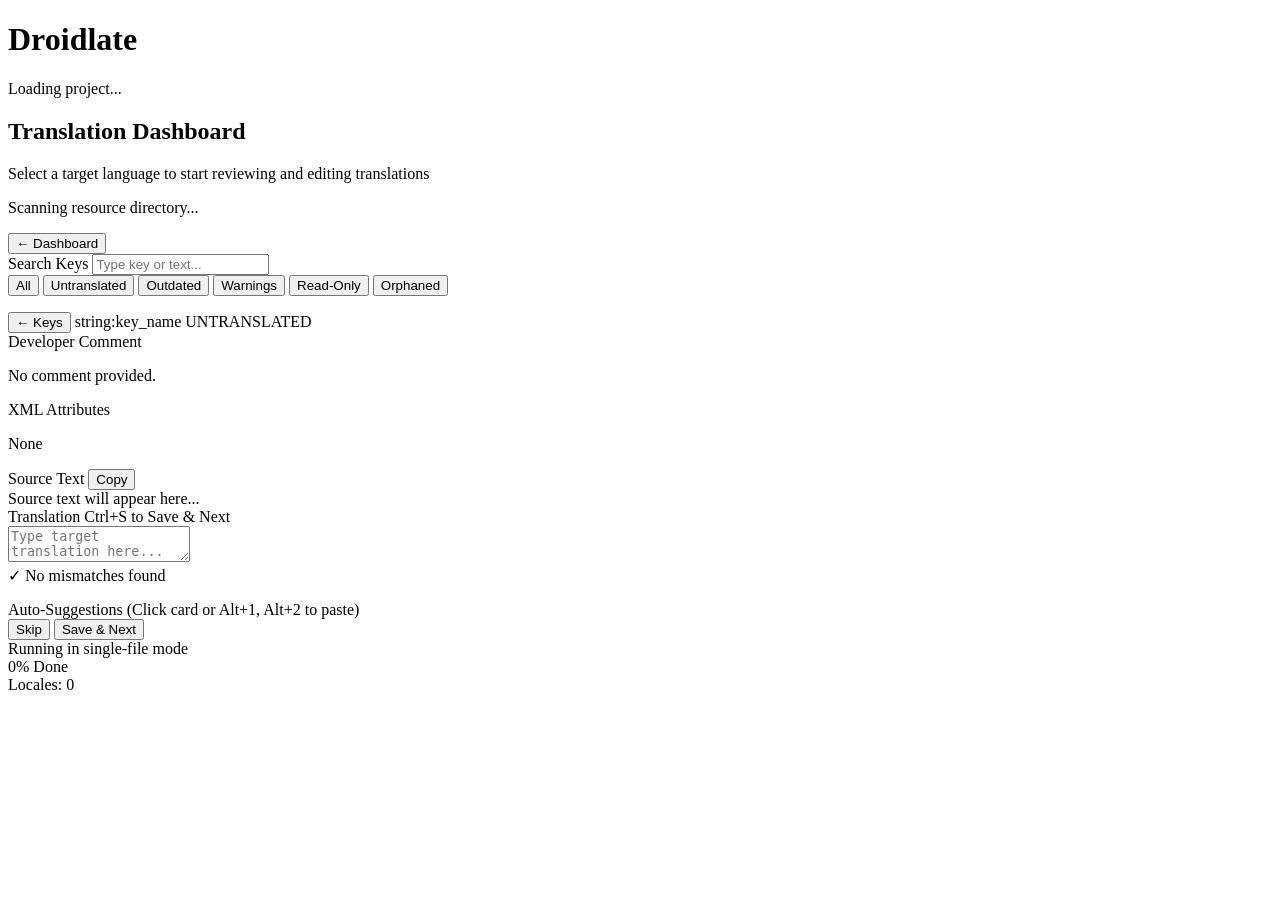
==== droidlate/web/static/index.html @ 0526d70b "Implement translatable='false' handling, read-only tab, and auto-pruning of target file duplicates" ====
<!DOCTYPE html>
<html lang="en">
<head>
    <meta charset="UTF-8">
    <meta name="viewport" content="width=device-width, initial-scale=1.0">
    <title>Droidlate — Android XML Translation Manager</title>
    <!-- Google Fonts -->
    <link rel="preconnect" href="https://fonts.googleapis.com">
    <link rel="preconnect" href="https://fonts.gstatic.com" crossorigin>
    <link href="https://fonts.googleapis.com/css2?family=Outfit:wght@300;400;500;600;700&family=JetBrains+Mono:wght@400;500&display=swap" rel="stylesheet">
    <link rel="stylesheet" href="/style.css">
</head>
<body>
    <div id="app-container">
        <!-- Top Navigation Bar -->
        <header class="app-header">
            <div class="header-left">
                <h1>Droidlate</h1>
            </div>
            <div class="header-right">
                <span id="project-path-display" class="project-path">Loading project...</span>
            </div>
        </header>

        <!-- Main Content Area -->
        <main class="app-main">
            <!-- 1. DASHBOARD VIEW -->
            <section id="dashboard-view" class="view-section active">
                <div class="view-header">
                    <h2>Translation Dashboard</h2>
                    <p class="subtitle">Select a target language to start reviewing and editing translations</p>
                </div>
                <div id="languages-grid" class="languages-grid">
                    <!-- Cards will be dynamically inserted here -->
                    <div class="loader-container">
                        <div class="loader"></div>
                        <p>Scanning resource directory...</p>
                    </div>
                </div>
            </section>

            <!-- 2. EDITOR WORKSPACE VIEW -->
            <section id="editor-view" class="view-section">
                <div id="editor-layout-container" class="editor-layout show-sidebar">
                    <!-- Left Sidebar (Navigation & Filtering) -->
                    <aside class="editor-sidebar">
                        <div class="sidebar-header">
                            <button id="btn-back-dashboard" class="btn-secondary">
                                <span class="btn-icon">←</span> Dashboard
                            </button>
                        </div>
                        <div class="search-filter-box">
                            <label for="key-search">Search Keys</label>
                            <input type="text" id="key-search" placeholder="Type key or text...">
                        </div>
                        <div class="status-filters">
                            <button class="filter-tab active" data-filter="all">All</button>
                            <button class="filter-tab" data-filter="untranslated">Untranslated</button>
                            <button class="filter-tab" data-filter="outdated">Outdated</button>
                            <button class="filter-tab" data-filter="warnings">Warnings</button>
                            <button class="filter-tab" data-filter="readonly">Read-Only</button>
                            <button class="filter-tab" data-filter="orphaned">Orphaned</button>
                        </div>
                        <div class="sidebar-list-container">
                            <ul id="keys-list" class="keys-list">
                                <!-- Keys list items populated dynamically -->
                            </ul>
                        </div>
                    </aside>

                    <!-- Right Workspace Panel -->
                    <article class="editor-workspace">
                        <!-- Key Metadata Card -->
                        <div class="metadata-card">
                            <div class="meta-header">
                                <button id="btn-back-sidebar" class="btn-secondary mobile-only">← Keys</button>
                                <span id="current-key-name" class="key-name">string:key_name</span>
                                <span id="current-key-status" class="status-badge">UNTRANSLATED</span>
                            </div>
                            <div class="comment-block">
                                <span class="block-label">Developer Comment</span>
                                <p id="current-key-comment" class="comment-text">No comment provided.</p>
                            </div>
                            <div class="attribs-block">
                                <span class="block-label">XML Attributes</span>
                                <p id="current-key-attribs" class="attribs-text">None</p>
                            </div>
                        </div>

                        <!-- Editor Fields Panel -->
                        <div class="fields-card">
                            <!-- Source Panel -->
                            <div class="text-panel source-panel">
                                <div class="panel-header">
                                    <span class="block-label">Source Text</span>
                                    <button id="btn-copy-source" class="btn-tiny" title="Copy source text">Copy</button>
                                </div>
                                <div id="source-text-display" class="text-display">Source text will appear here...</div>
                            </div>

                            <!-- Translation Panel -->
                            <div class="text-panel translation-panel">
                                <div class="panel-header">
                                    <span class="block-label">Translation</span>
                                    <span class="keyboard-hint">Ctrl+S to Save & Next</span>
                                </div>
                                <textarea id="translation-input" placeholder="Type target translation here..."></textarea>
                            </div>

                            <!-- Live Validation Block -->
                            <div id="validation-panel" class="validation-panel">
                                <div class="validation-header">
                                    <span id="validation-icon" class="status-icon">✓</span>
                                    <span id="validation-summary" class="validation-summary">No mismatches found</span>
                                </div>
                                <ul id="validation-errors-list" class="validation-errors-list">
                                    <!-- Dynamic list of error messages -->
                                </ul>
                            </div>

                            <!-- Auto-Suggestions Block -->
                            <div class="suggestions-panel">
                                <span class="block-label">Auto-Suggestions <span class="hint">(Click card or Alt+1, Alt+2 to paste)</span></span>
                                <div id="suggestions-list" class="suggestions-list">
                                    <!-- Dynamic list of suggestion cards -->
                                </div>
                            </div>
                        </div>

                        <!-- Editor Footer / Actions -->
                        <div class="workspace-footer">
                            <button id="btn-skip-key" class="btn-secondary">Skip</button>
                            <button id="btn-prune-key" class="btn-primary btn-danger" style="display: none;">Prune Translation</button>
                            <button id="btn-save-key" class="btn-primary">Save &amp; Next</button>
                        </div>
                    </article>
                </div>
            </section>
        </main>

        <!-- Bottom Application Status Bar -->
        <footer class="app-status-bar">
            <div id="status-left" class="status-left">
                Running in single-file mode
            </div>
            <div class="status-center">
                <div class="progress-bar-container">
                    <div id="status-progress-fill" class="progress-fill" style="width: 0%;"></div>
                </div>
                <span id="status-progress-label">0% Done</span>
            </div>
            <div id="status-right" class="status-right">
                Locales: 0
            </div>
        </footer>
    </div>

    <script src="/app.js"></script>
</body>
</html>
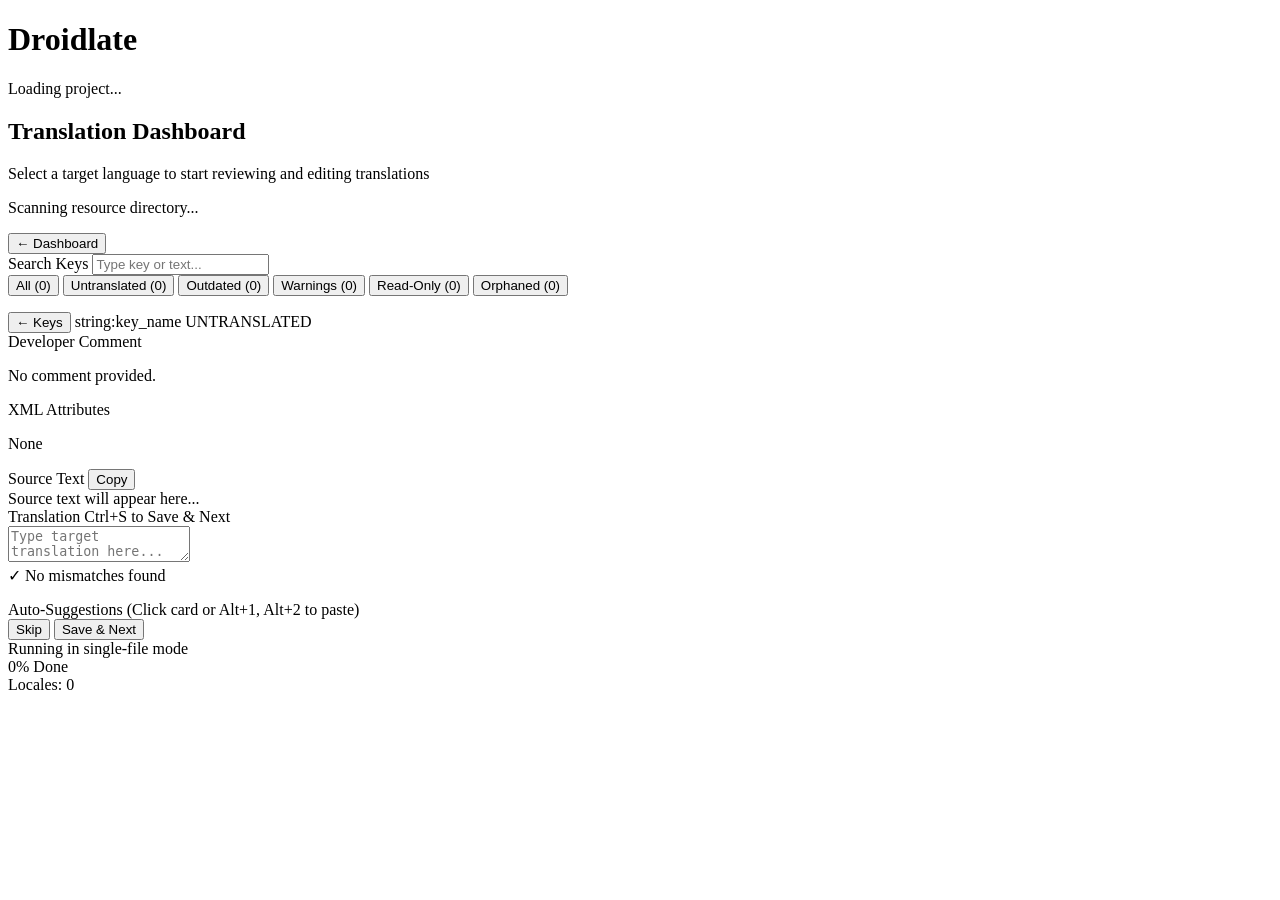
==== commit 6d027441: "Fix plural key orphaned false positives and outdated sidebar filter" ====
--- a/droidlate/web/static/index.html
+++ b/droidlate/web/static/index.html
@@ -27,8 +27,15 @@
             <!-- 1. DASHBOARD VIEW -->
             <section id="dashboard-view" class="view-section active">
                 <div class="view-header">
-                    <h2>Translation Dashboard</h2>
-                    <p class="subtitle">Select a target language to start reviewing and editing translations</p>
+                    <div>
+                        <h2>Translation Dashboard</h2>
+                        <p class="subtitle">Select a target language to start reviewing and editing translations</p>
+                    </div>
+                    <button id="btn-add-language" class="btn-primary" style="display: none;">+ Add Language</button>
+                </div>
+                <!-- Update Notification Banner -->
+                <div id="update-banner" class="update-banner" style="display: none;">
+                    <span id="update-banner-text" class="update-banner-text"></span>
                 </div>
                 <div id="languages-grid" class="languages-grid">
                     <!-- Cards will be dynamically inserted here -->
@@ -54,12 +61,12 @@
                             <input type="text" id="key-search" placeholder="Type key or text...">
                         </div>
                         <div class="status-filters">
-                            <button class="filter-tab active" data-filter="all">All</button>
-                            <button class="filter-tab" data-filter="untranslated">Untranslated</button>
-                            <button class="filter-tab" data-filter="outdated">Outdated</button>
-                            <button class="filter-tab" data-filter="warnings">Warnings</button>
-                            <button class="filter-tab" data-filter="readonly">Read-Only</button>
-                            <button class="filter-tab" data-filter="orphaned">Orphaned</button>
+                            <button class="filter-tab active" data-filter="all">All <span class="tab-count">(0)</span></button>
+                            <button class="filter-tab" data-filter="untranslated">Untranslated <span class="tab-count">(0)</span></button>
+                            <button class="filter-tab" data-filter="outdated">Outdated <span class="tab-count">(0)</span></button>
+                            <button class="filter-tab" data-filter="warnings">Warnings <span class="tab-count">(0)</span></button>
+                            <button class="filter-tab" data-filter="readonly">Read-Only <span class="tab-count">(0)</span></button>
+                            <button class="filter-tab" data-filter="orphaned">Orphaned <span class="tab-count">(0)</span></button>
                         </div>
                         <div class="sidebar-list-container">
                             <ul id="keys-list" class="keys-list">
@@ -155,6 +162,30 @@
         </footer>
     </div>
 
+    <!-- Add Language Modal -->
+    <div id="add-language-modal" class="modal-overlay" style="display: none;">
+        <div class="modal-content">
+            <div class="modal-header">
+                <h3>Add New Language Locale</h3>
+                <button id="modal-close" class="modal-close-btn">&times;</button>
+            </div>
+            <div class="modal-body">
+                <p class="modal-description">
+                    Enter the language/locale code. E.g., <code>es</code> for Spanish, <code>fr</code> for French, or <code>zh-rCN</code> for Simplified Chinese.
+                </p>
+                <div class="form-group">
+                    <label for="locale-input">Locale Code</label>
+                    <input type="text" id="locale-input" placeholder="e.g. es, zh-rCN, pt-rBR">
+                </div>
+                <div id="modal-error-message" class="modal-error" style="display: none;"></div>
+            </div>
+            <div class="modal-footer">
+                <button id="btn-cancel-modal" class="btn-secondary">Cancel</button>
+                <button id="btn-confirm-modal" class="btn-primary">Add Language</button>
+            </div>
+        </div>
+    </div>
+
     <script src="/app.js"></script>
 </body>
 </html>
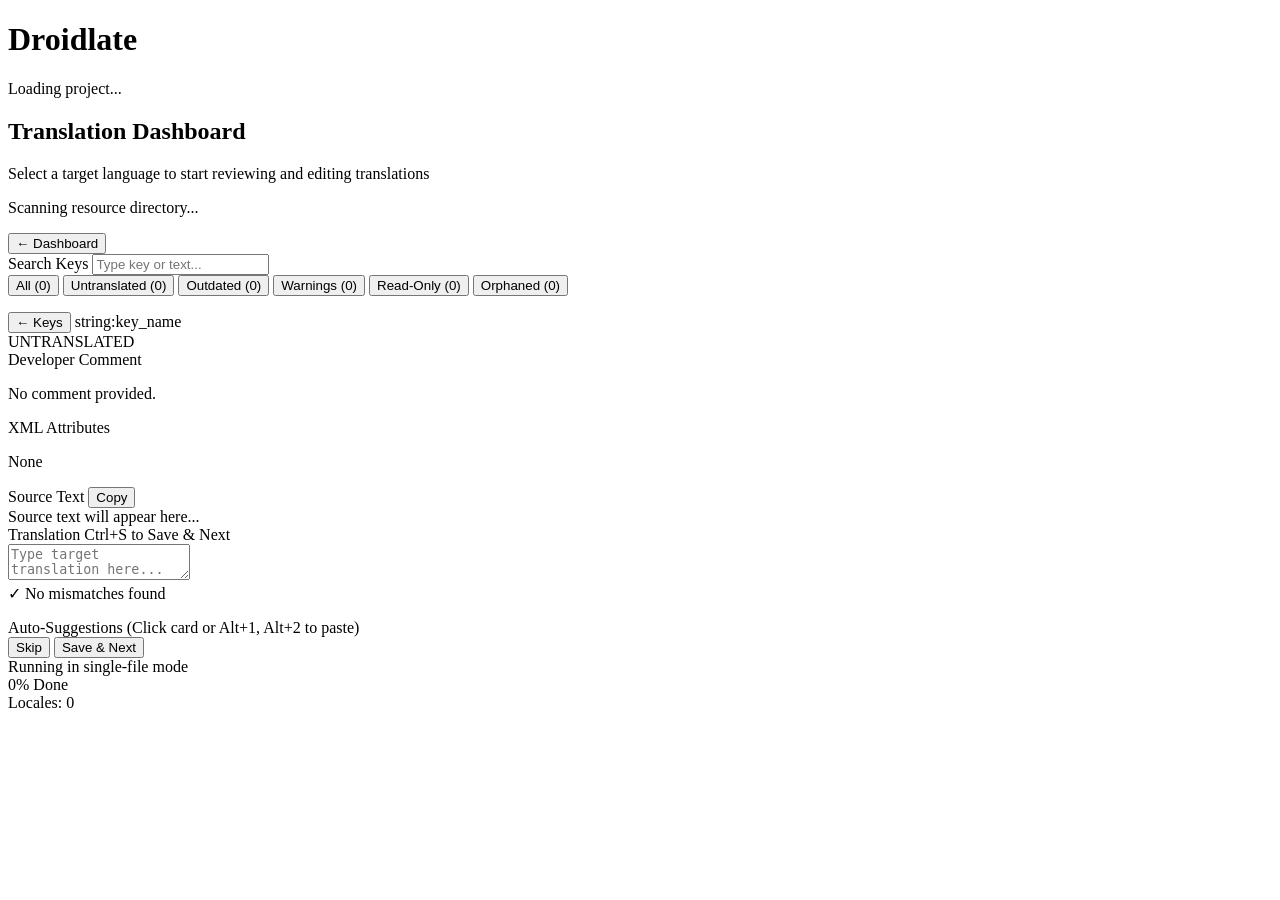
==== commit dc416954: "feat(web): implement unified plural modal editor and responsive mobile layout" ====
--- a/droidlate/web/static/index.html
+++ b/droidlate/web/static/index.html
@@ -80,9 +80,16 @@
                         <!-- Key Metadata Card -->
                         <div class="metadata-card">
                             <div class="meta-header">
-                                <button id="btn-back-sidebar" class="btn-secondary mobile-only">← Keys</button>
-                                <span id="current-key-name" class="key-name">string:key_name</span>
-                                <span id="current-key-status" class="status-badge">UNTRANSLATED</span>
+                                <div class="meta-header-left">
+                                    <button id="btn-back-sidebar" class="btn-secondary mobile-only">← Keys</button>
+                                    <span id="current-key-name" class="key-name">string:key_name</span>
+                                </div>
+                                <div class="meta-header-right">
+                                    <span id="current-key-status" class="status-badge">UNTRANSLATED</span>
+                                    <button id="btn-edit-plural-group" class="btn-secondary btn-edit-plural" style="display: none;">
+                                        Edit Plural Forms
+                                    </button>
+                                </div>
                             </div>
                             <div class="comment-block">
                                 <span class="block-label">Developer Comment</span>
@@ -186,6 +193,25 @@
         </div>
     </div>
 
+    <!-- Plural Editor Modal -->
+    <div id="plural-modal" class="modal-overlay" style="display: none;">
+        <div class="modal-content modal-large">
+            <div class="modal-header">
+                <div>
+                    <h3 id="plural-modal-title" class="font-monospace">Plural Key</h3>
+                    <div id="plural-modal-subtitle" class="modal-subtitle">0/0 forms translated</div>
+                </div>
+                <button id="plural-modal-close" class="modal-close-btn">&times;</button>
+            </div>
+            <div id="plural-modal-body" class="modal-body modal-scrollable">
+                <!-- Injected dynamically via openPluralEditor() -->
+            </div>
+            <div class="modal-footer">
+                <button id="btn-close-plural-modal" class="btn-secondary">Close</button>
+            </div>
+        </div>
+    </div>
+
     <script src="/app.js"></script>
 </body>
 </html>
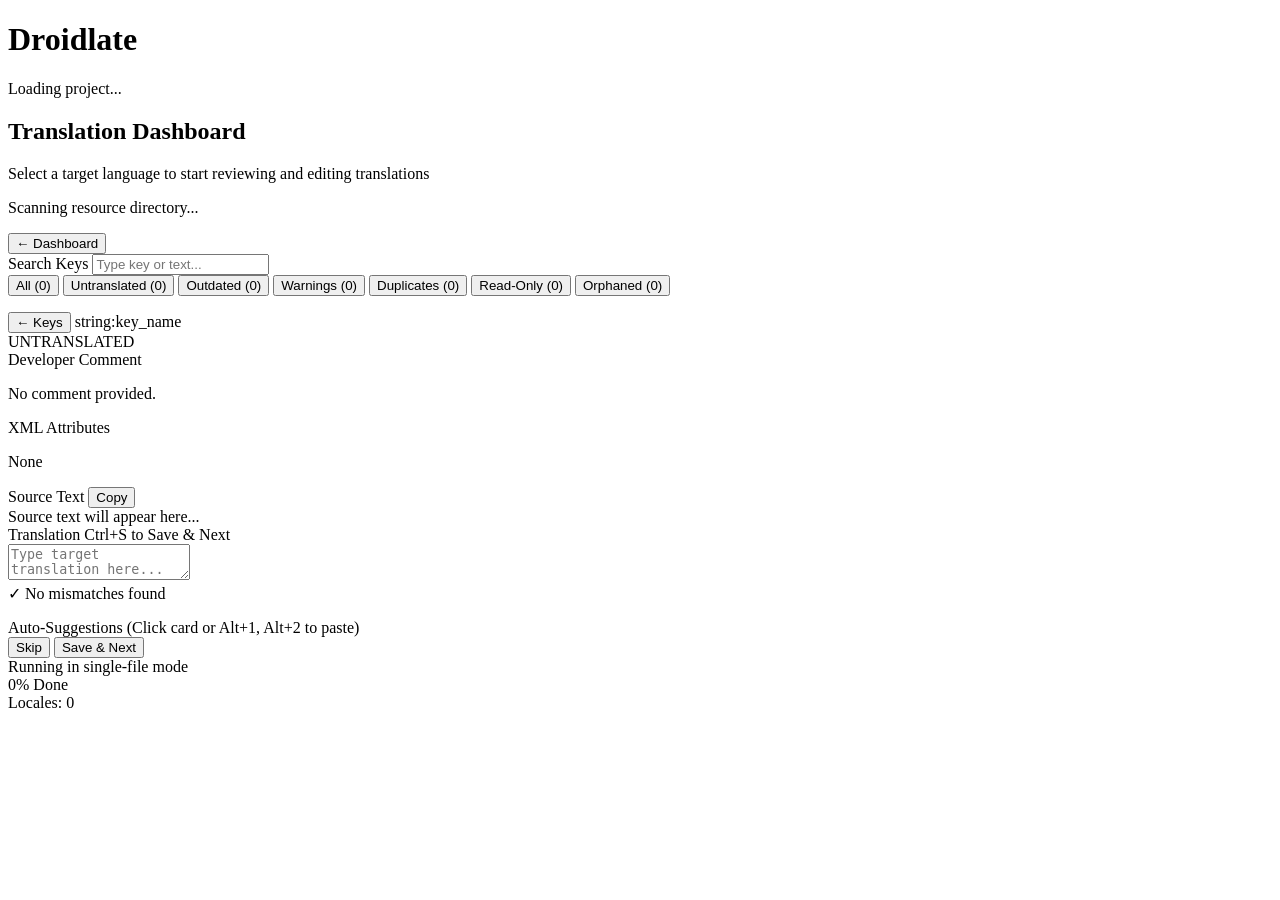
==== commit 5e436fcb: "feat: detect and deduplicate duplicate string keys across parser, CLI, and web UI" ====
--- a/droidlate/web/static/index.html
+++ b/droidlate/web/static/index.html
@@ -65,9 +65,11 @@
                             <button class="filter-tab" data-filter="untranslated">Untranslated <span class="tab-count">(0)</span></button>
                             <button class="filter-tab" data-filter="outdated">Outdated <span class="tab-count">(0)</span></button>
                             <button class="filter-tab" data-filter="warnings">Warnings <span class="tab-count">(0)</span></button>
+                            <button class="filter-tab" data-filter="duplicates">Duplicates <span class="tab-count">(0)</span></button>
                             <button class="filter-tab" data-filter="readonly">Read-Only <span class="tab-count">(0)</span></button>
                             <button class="filter-tab" data-filter="orphaned">Orphaned <span class="tab-count">(0)</span></button>
                         </div>
+                        <button id="btn-fix-duplicates" class="btn-warning btn-tiny" style="display: none; width: 100%; margin-top: 8px;">⚠️ Fix All Duplicates</button>
                         <div class="sidebar-list-container">
                             <ul id="keys-list" class="keys-list">
                                 <!-- Keys list items populated dynamically -->
@@ -101,6 +103,20 @@
                             </div>
                         </div>
 
+                        <!-- Duplicate Warning Card -->
+                        <div id="duplicate-warning-card" class="duplicate-warning-card" style="display: none;">
+                            <div class="duplicate-header">
+                                <span class="duplicate-icon">⚠️</span>
+                                <span id="duplicate-title" class="duplicate-title">Duplicate Key Detected</span>
+                            </div>
+                            <div id="duplicate-details" class="duplicate-details">
+                                <!-- Injected dynamically -->
+                            </div>
+                            <div class="duplicate-actions">
+                                <button id="btn-deduplicate-key" class="btn-secondary btn-danger-outline">Deduplicate (Keep Current)</button>
+                            </div>
+                        </div>
+
                         <!-- Editor Fields Panel -->
                         <div class="fields-card">
                             <!-- Source Panel -->
@@ -124,8 +140,11 @@
                             <!-- Live Validation Block -->
                             <div id="validation-panel" class="validation-panel">
                                 <div class="validation-header">
-                                    <span id="validation-icon" class="status-icon">✓</span>
-                                    <span id="validation-summary" class="validation-summary">No mismatches found</span>
+                                    <div class="validation-header-left">
+                                        <span id="validation-icon" class="status-icon">✓</span>
+                                        <span id="validation-summary" class="validation-summary">No mismatches found</span>
+                                    </div>
+                                    <button id="btn-toggle-ignore-warning" class="btn-ignore-warning" style="display: none;">Ignore Warning</button>
                                 </div>
                                 <ul id="validation-errors-list" class="validation-errors-list">
                                     <!-- Dynamic list of error messages -->
